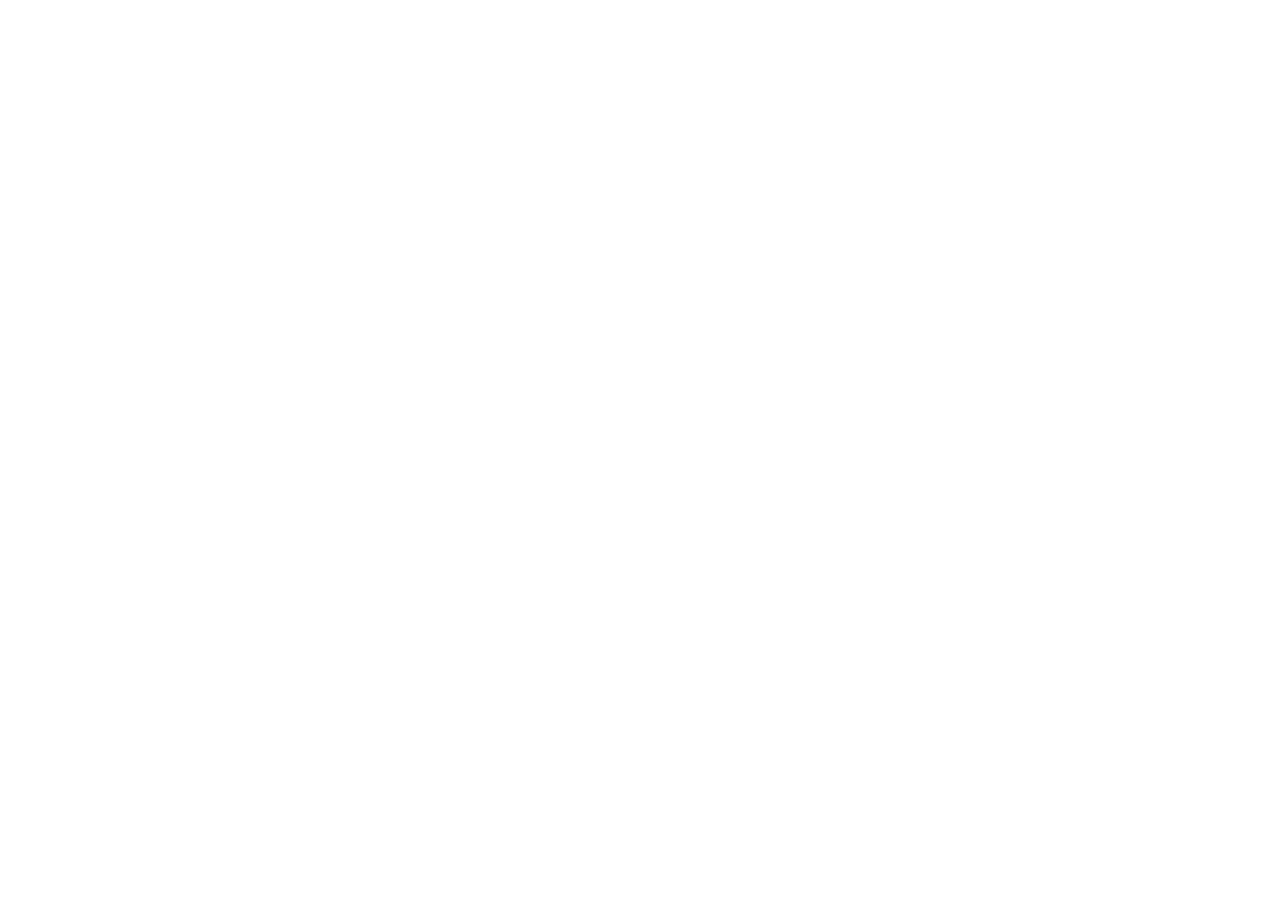
==== contact.html @ ad138c10 "Add files via upload" ====
<!DOCTYPE html>
<html lang="en">
<head>
    <meta charset="UTF-8">
    <meta http-equiv="X-UA-Compatible" content="IE=edge" />
    <meta name="viewport" content="width=device-width, initial-scale=1.0">
    <meta name="description" content="Aqui va la informacion de contacto">
    <meta name="robots" content="index-follow">
    <link rel="stylesheet" href="styles.css">
    <title>Document</title>
</head>
<body>
    
</body>
</html>
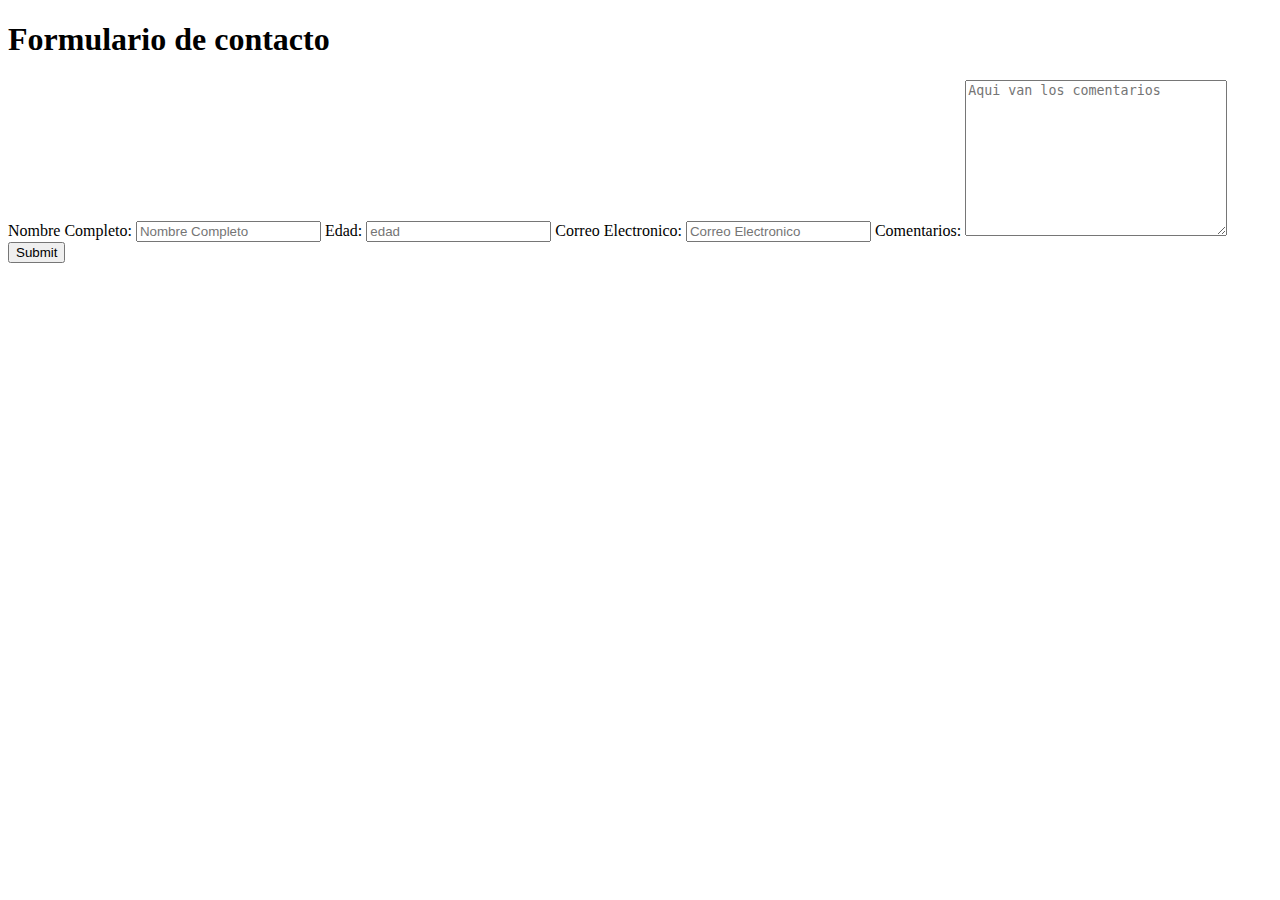
==== commit 01d90c47: "Add files via upload" ====
--- a/contact.html
+++ b/contact.html
@@ -10,6 +10,33 @@
     <title>Document</title>
 </head>
 <body>
-    
+    <header>
+
+    </header>
+    <main>
+        <h1>Formulario de contacto</h1>
+        <form action="">
+            <label for="nombre-completo">
+                <span>Nombre Completo:</span>
+                <input type="text" placeholder="Nombre Completo" id="nombre-completo" autocomplete="name">
+            </label>
+            <label for="edad">
+                <span>Edad:</span>
+                <input type="number" placeholder="edad" id="edad">
+            </label>
+            <label for="email">
+                <span>Correo Electronico:</span>
+                <input type="email" placeholder="Correo Electronico" id="email" autocomplete="email" required>
+            </label>
+            <label for="comentario">
+                <span>Comentarios:</span>
+                <textarea name="texto" id="" cols="30" rows="10" placeholder="Aqui van los comentarios"></textarea>
+            </label>
+            <input type="submit">
+        </form>
+    </main>
+    <footer>
+
+    </footer>
 </body>
 </html>